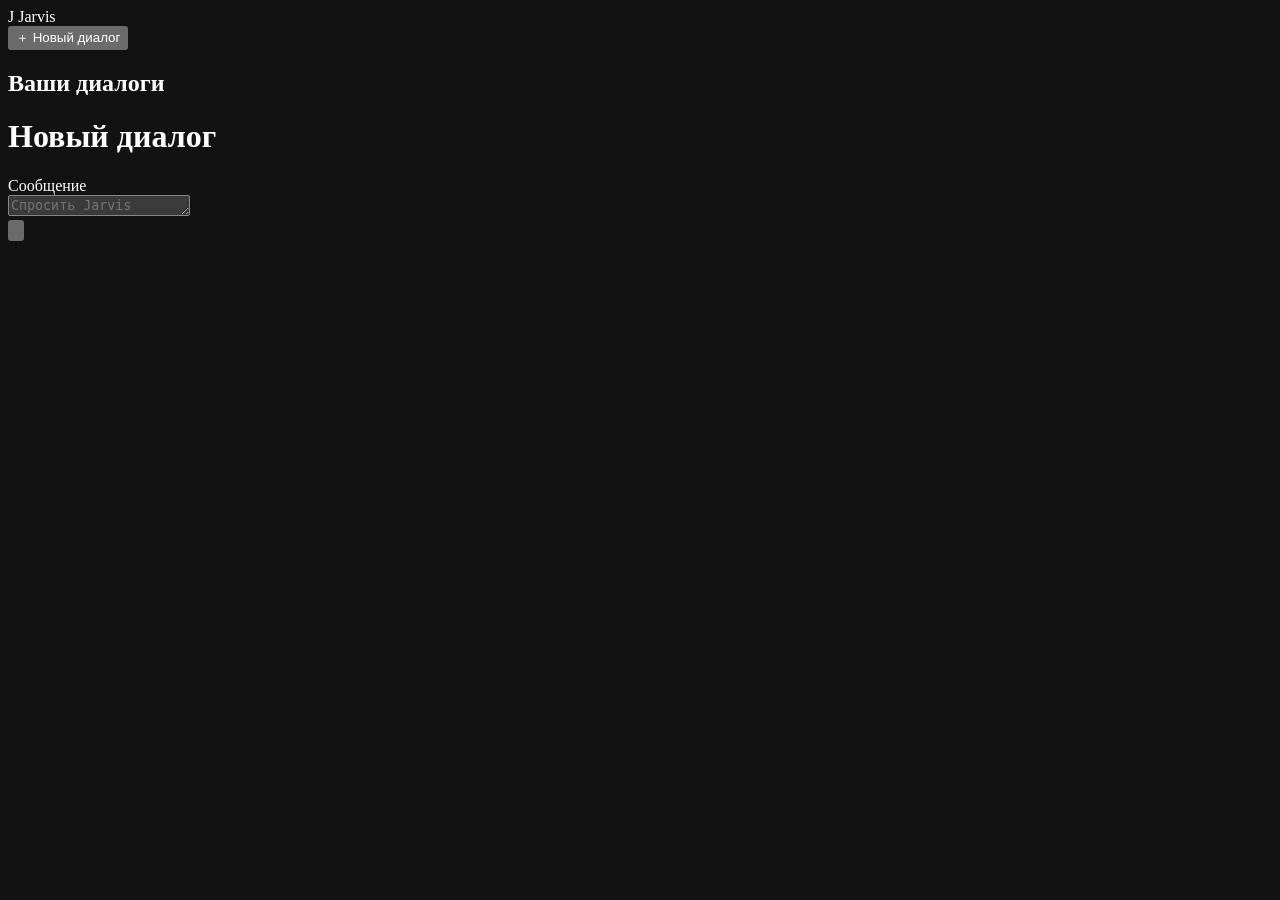
==== src/jarvis/interfaces/static/index.html @ 21ee480e "Render assistant Markdown with safe DOM formatting" ====
<!doctype html>
<html lang="ru">
<head>
  <meta charset="utf-8">
  <meta name="viewport" content="width=device-width, initial-scale=1">
  <meta name="color-scheme" content="dark">
  <title>Jarvis</title>
  <link rel="stylesheet" href="/static/app.css">
  <script src="/static/voice_player.js" defer></script>
  <script src="/static/settings.js" defer></script>
  <script src="/static/marked.umd.js" defer></script>
  <script src="/static/markdown.js" defer></script>
  <script src="/static/app.js" defer></script>
</head>
<body>
  <div class="layout">
    <aside class="sidebar">
      <div class="brand"><span class="brand-mark" aria-hidden="true">J</span> Jarvis</div>
      <button id="new-conversation" class="new-chat" type="button"><span aria-hidden="true">＋</span> Новый диалог</button>
      <h2>Ваши диалоги</h2>
      <nav id="conversations" aria-label="Диалоги"></nav>
      <button id="open-settings" class="settings-launch quiet" type="button" hidden><span aria-hidden="true">⚙</span> Настройки</button>
    </aside>
    <main class="chat">
      <header>
        <div class="heading"><h1 id="conversation-title">Новый диалог</h1></div>
        <div class="header-actions">
          <button id="stop-voice" type="button" class="quiet" hidden>Остановить голос</button>
        </div>
      </header>
      <div class="voice-line"><span id="voice-status" role="status"></span></div>
      <div id="messages" class="messages" aria-live="polite"></div>
      <div class="composer-wrap">
        <button id="attention-notice" class="attention-notice quiet" type="button" aria-controls="activity-panel" aria-expanded="false" hidden></button>
        <form id="send-form" class="composer">
          <label for="message-input" class="sr-only">Сообщение</label>
          <div class="composer-row">
            <div id="vision-controls" class="attachment-controls" hidden>
              <button id="attach-image" class="composer-icon quiet" type="button" title="Прикрепить изображение · Ctrl + V или перетащите сюда" aria-label="Прикрепить изображение">
                <svg viewBox="0 0 24 24" aria-hidden="true"><path d="M12 5v14M5 12h14"/></svg>
              </button>
              <input id="screenshot-input" class="sr-only" type="file" accept="image/png,image/jpeg,image/webp" aria-label="Выбрать изображение">
            </div>
            <textarea id="message-input" rows="1" maxlength="65536" placeholder="Спросить Jarvis" required></textarea>
            <div class="composer-actions">
              <div id="speech-controls" class="speech-controls" hidden>
                <button id="record-button" type="button" class="composer-icon quiet" title="Записать голос" aria-label="Записать голос">
                  <svg viewBox="0 0 24 24" aria-hidden="true"><rect x="9" y="3" width="6" height="12" rx="3"/><path d="M5 11v1a7 7 0 0 0 14 0v-1M12 19v3M9 22h6"/></svg>
                </button>
                <button id="stop-recording" type="button" class="composer-icon" title="Завершить запись" aria-label="Завершить запись" hidden>
                  <svg viewBox="0 0 24 24" aria-hidden="true"><rect x="6" y="6" width="12" height="12" rx="2"/></svg>
                </button>
                <button id="cancel-transcription" type="button" class="composer-icon quiet" title="Отменить распознавание" aria-label="Отменить распознавание" hidden>
                  <svg viewBox="0 0 24 24" aria-hidden="true"><path d="m6 6 12 12M6 18 18 6"/></svg>
                </button>
              </div>
              <button id="send-button" class="composer-icon" type="submit" title="Отправить (Enter)" aria-label="Отправить">
                <svg viewBox="0 0 24 24" aria-hidden="true"><path d="M12 19V5m-6 6 6-6 6 6"/></svg>
              </button>
            </div>
          </div>
          <div id="attachment-preview" class="attachment-preview" hidden>
            <img id="screenshot-preview" alt="Выбранный скриншот" hidden>
            <span id="screenshot-status" role="status"></span>
            <button id="remove-screenshot" class="quiet" type="button" hidden>Убрать скриншот</button>
            <span class="subtle">Скриншот сохранится в диалоге и резервных копиях. Удаление скриншотов пока не предусмотрено.</span>
          </div>
          <div id="speech-status" class="composer-status" role="status"></div>
        </form>
        <p id="notice" class="notice" role="status"></p>
      </div>
    </main>
    <aside id="activity-panel" class="activity" hidden>
      <div class="activity-heading"><h2>Действия</h2><button id="close-activity" type="button" class="icon-button" aria-label="Закрыть панель действий">×</button></div>
      <h3>Требуют внимания</h3><div id="approvals"></div>
      <h3>Ход работы</h3><div id="jobs"></div>
    </aside>
  </div>
  <dialog id="settings-dialog" aria-labelledby="settings-title">
    <form id="settings-form">
      <div class="settings-heading"><h2 id="settings-title">Настройки</h2><button id="close-settings" class="icon-button" type="button" aria-label="Закрыть настройки">×</button></div>
      <div class="settings-body">
        <nav class="settings-tabs" aria-label="Разделы настроек">
          <button type="button" data-settings-tab="appearance" aria-pressed="true">Интерфейс</button>
          <button type="button" data-settings-tab="voice" aria-pressed="false">Голос</button>
          <button type="button" data-settings-tab="model" aria-pressed="false">Модель</button>
        </nav>
        <div class="settings-content">
          <fieldset id="settings-fields">
          <section data-settings-page="appearance" aria-label="Интерфейс">
            <h3>Внешний вид</h3>
            <label class="setting-row" for="setting-theme"><span>Тема</span><select id="setting-theme"><option value="dark">Тёмная</option><option value="light">Светлая</option><option value="system">Как в системе</option></select></label>
            <label class="setting-row" for="setting-accent"><span>Акцентный цвет</span><select id="setting-accent"><option value="mint">Мятный</option><option value="blue">Голубой</option><option value="violet">Лавандовый</option></select></label>
            <label class="setting-row" for="setting-text-size"><span>Размер текста в чате</span><select id="setting-text-size"><option value="14">Обычный · 14</option><option value="16">Крупный · 16</option><option value="18">Очень крупный · 18</option></select></label>
            <h3>Ввод сообщений</h3>
            <label class="setting-row" for="setting-send-shortcut"><span>Отправлять через</span><select id="setting-send-shortcut"><option value="enter">Enter</option><option value="ctrl_enter">Ctrl + Enter</option></select></label>
            <p class="setting-help">Shift + Enter всегда добавляет новую строку.</p>
          </section>
          <section data-settings-page="voice" aria-label="Голос" hidden>
            <h3>Озвучивание ответов</h3>
            <label class="setting-row" for="setting-voice-volume"><span>Громкость <output id="setting-volume-value">80%</output></span><input id="setting-voice-volume" type="range" min="0" max="100" step="5" value="80"></label>
            <p id="setting-voice-availability" class="setting-help"></p>
            <p class="setting-help">Озвучивание и запись включаются по нажатию кнопки в чате.</p>
          </section>
          <section data-settings-page="model" aria-label="Модель" hidden>
            <h3>Подключённая модель</h3>
            <div id="setting-model-name" class="model-name"></div>
            <div class="setting-row"><span>Контекст</span><span id="setting-context"></span></div>
            <label class="setting-row" for="setting-output-tokens"><span>Лимит ответа</span><select id="setting-output-tokens"><option value="512">512 токенов</option><option value="1024">1 024 токена</option><option value="2048">2 048 токенов</option></select></label>
            <p class="setting-help">Это максимальная длина, а не требование писать длинно. Больший лимит оставляет меньше места для истории в контексте.</p>
            <p class="setting-help">Лимит ответа применяется после перезапуска Jarvis. Контекст и модель задаются установленным профилем.</p>
            <p id="setting-active-output" class="setting-help"></p>
          </section>
          </fieldset>
        </div>
      </div>
      <div class="settings-footer"><p id="settings-status" role="status"></p><button id="reset-settings" class="quiet" type="button">По умолчанию</button><button id="save-settings" type="submit">Сохранить</button></div>
    </form>
  </dialog>
</body>
</html>
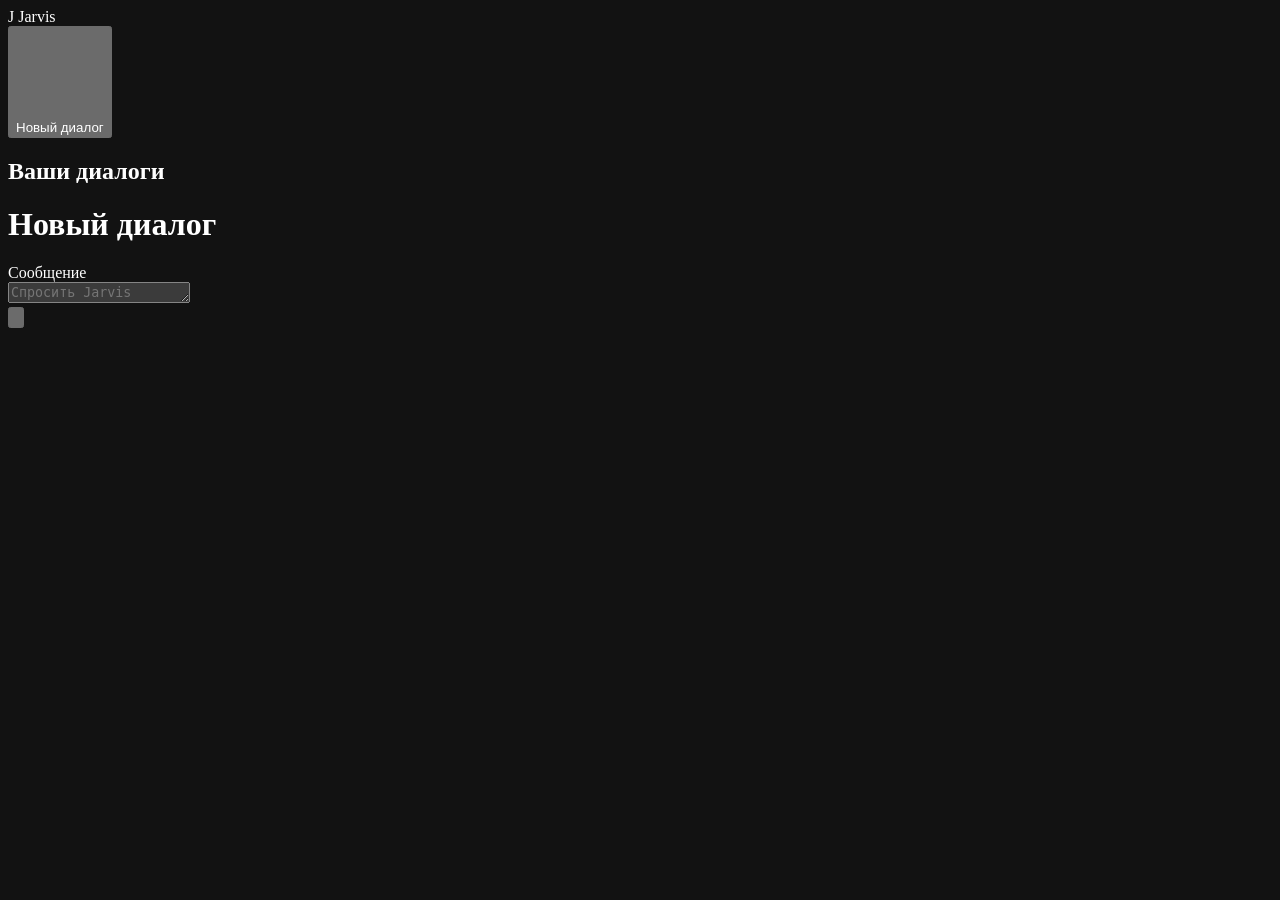
==== commit 33b4d4da: "Center new-chat icon and text on both axes in 0.5.6" ====
--- a/src/jarvis/interfaces/static/index.html
+++ b/src/jarvis/interfaces/static/index.html
@@ -13,13 +13,14 @@
   <script src="/static/app.js" defer></script>
 </head>
 <body>
-  <div class="layout">
-    <aside class="sidebar">
+  <div id="app-layout" class="layout">
+    <aside id="chat-sidebar" class="sidebar">
       <div class="brand"><span class="brand-mark" aria-hidden="true">J</span> Jarvis</div>
-      <button id="new-conversation" class="new-chat" type="button"><span aria-hidden="true">＋</span> Новый диалог</button>
+      <button id="new-conversation" class="new-chat" type="button"><svg viewBox="4 4 16 16" aria-hidden="true"><path d="M12 5v14M5 12h14"/></svg><span>Новый диалог</span></button>
       <h2>Ваши диалоги</h2>
       <nav id="conversations" aria-label="Диалоги"></nav>
       <button id="open-settings" class="settings-launch quiet" type="button" hidden><span aria-hidden="true">⚙</span> Настройки</button>
+      <div id="sidebar-resizer" class="sidebar-resizer" role="separator" tabindex="0" aria-label="Ширина списка диалогов" aria-orientation="vertical" aria-controls="chat-sidebar" aria-valuemin="150" aria-valuemax="420" aria-valuenow="226" title="Потяните, чтобы изменить ширину · двойной щелчок — сброс"></div>
     </aside>
     <main class="chat">
       <header>
@@ -76,6 +77,15 @@
       <h3>Ход работы</h3><div id="jobs"></div>
     </aside>
   </div>
+  <dialog id="delete-chat-dialog" aria-labelledby="delete-chat-title" aria-describedby="delete-chat-description">
+    <form id="delete-chat-form">
+      <h2 id="delete-chat-title">Удалить диалог?</h2>
+      <p id="delete-chat-name"></p>
+      <p id="delete-chat-description">Сообщения, изображения и статистика этого диалога будут удалены. Отменить удаление нельзя.</p>
+      <p id="delete-chat-status" role="status"></p>
+      <div class="delete-chat-actions"><button id="cancel-delete-chat" type="button" class="quiet" autofocus>Отмена</button><button id="confirm-delete-chat" type="submit" class="danger">Удалить</button></div>
+    </form>
+  </dialog>
   <dialog id="settings-dialog" aria-labelledby="settings-title">
     <form id="settings-form">
       <div class="settings-heading"><h2 id="settings-title">Настройки</h2><button id="close-settings" class="icon-button" type="button" aria-label="Закрыть настройки">×</button></div>
@@ -84,6 +94,7 @@
           <button type="button" data-settings-tab="appearance" aria-pressed="true">Интерфейс</button>
           <button type="button" data-settings-tab="voice" aria-pressed="false">Голос</button>
           <button type="button" data-settings-tab="model" aria-pressed="false">Модель</button>
+          <button id="statistics-tab" type="button" data-settings-tab="statistics" aria-pressed="false" hidden>Статистика</button>
         </nav>
         <div class="settings-content">
           <fieldset id="settings-fields">
@@ -112,9 +123,37 @@
             <p id="setting-active-output" class="setting-help"></p>
           </section>
           </fieldset>
+          <section data-settings-page="statistics" aria-label="Статистика" hidden>
+            <div class="statistics-heading"><h3>Статистика чатов</h3><button id="refresh-statistics" class="quiet" type="button" title="Обновить статистику" aria-label="Обновить статистику"><svg viewBox="0 0 24 24" aria-hidden="true"><path d="M20 10a8 7 0 0 0-13.7-4.8L3 8m0-4v4h4M4 14a8 7 0 0 0 13.7 4.8L21 16m0 4v-4h-4"/></svg></button></div>
+            <label class="statistics-scope" for="statistics-scope">Показать<select id="statistics-scope"><option value="">Все диалоги</option></select></label>
+            <p id="statistics-status" class="setting-help" role="status"></p>
+            <div id="statistics-results" hidden>
+              <p id="statistics-empty" class="setting-help" hidden>Пока нет сообщений. Статистика появится после начала переписки.</p>
+              <dl class="statistics-grid">
+                <div><dt>Сообщений отправлено</dt><dd id="statistics-user-messages">0</dd></div>
+                <div><dt>Ответов получено</dt><dd id="statistics-assistant-messages">0</dd></div>
+                <div><dt>Токенов введено</dt><dd id="statistics-input-tokens">Нет данных</dd></div>
+                <div><dt>Токенов в ответах</dt><dd id="statistics-output-tokens">Нет данных</dd></div>
+              </dl>
+              <p id="statistics-coverage" class="setting-help"></p>
+              <dl class="statistics-details">
+                <div><dt>Диалогов</dt><dd id="statistics-conversations">0</dd></div>
+                <div><dt>Перегенераций</dt><dd id="statistics-regenerations">0</dd></div>
+                <div><dt>Изображений создано</dt><dd id="statistics-generated-images">0</dd></div>
+                <div><dt>Первое сообщение</dt><dd id="statistics-first-message">—</dd></div>
+                <div><dt>Последняя активность</dt><dd id="statistics-last-message">—</dd></div>
+              </dl>
+              <details class="statistics-outcomes"><summary>Незавершённые запросы <span id="statistics-unfinished">0</span></summary><dl class="statistics-details">
+                <div><dt>С ошибкой</dt><dd id="statistics-failed-turns">0</dd></div>
+                <div><dt>Прерваны</dt><dd id="statistics-interrupted-turns">0</dd></div>
+                <div><dt>В работе или ожидают</dt><dd id="statistics-pending-turns">0</dd></div>
+              </dl></details>
+              <p class="setting-help statistics-note">Токены считаются токенизатором модели для текста новых сообщений и завершённых ответов. История в контексте, служебные инструкции, вызовы инструментов и изображения в эти числа не входят. Повторная генерация не добавляет пользовательское сообщение, но каждая сохранённая версия ответа учитывается. Черновики ответов не учитываются.</p>
+            </div>
+          </section>
         </div>
       </div>
-      <div class="settings-footer"><p id="settings-status" role="status"></p><button id="reset-settings" class="quiet" type="button">По умолчанию</button><button id="save-settings" type="submit">Сохранить</button></div>
+      <div id="settings-footer" class="settings-footer"><p id="settings-status" role="status"></p><button id="reset-settings" class="quiet" type="button">По умолчанию</button><button id="save-settings" type="submit">Сохранить</button></div>
     </form>
   </dialog>
 </body>
